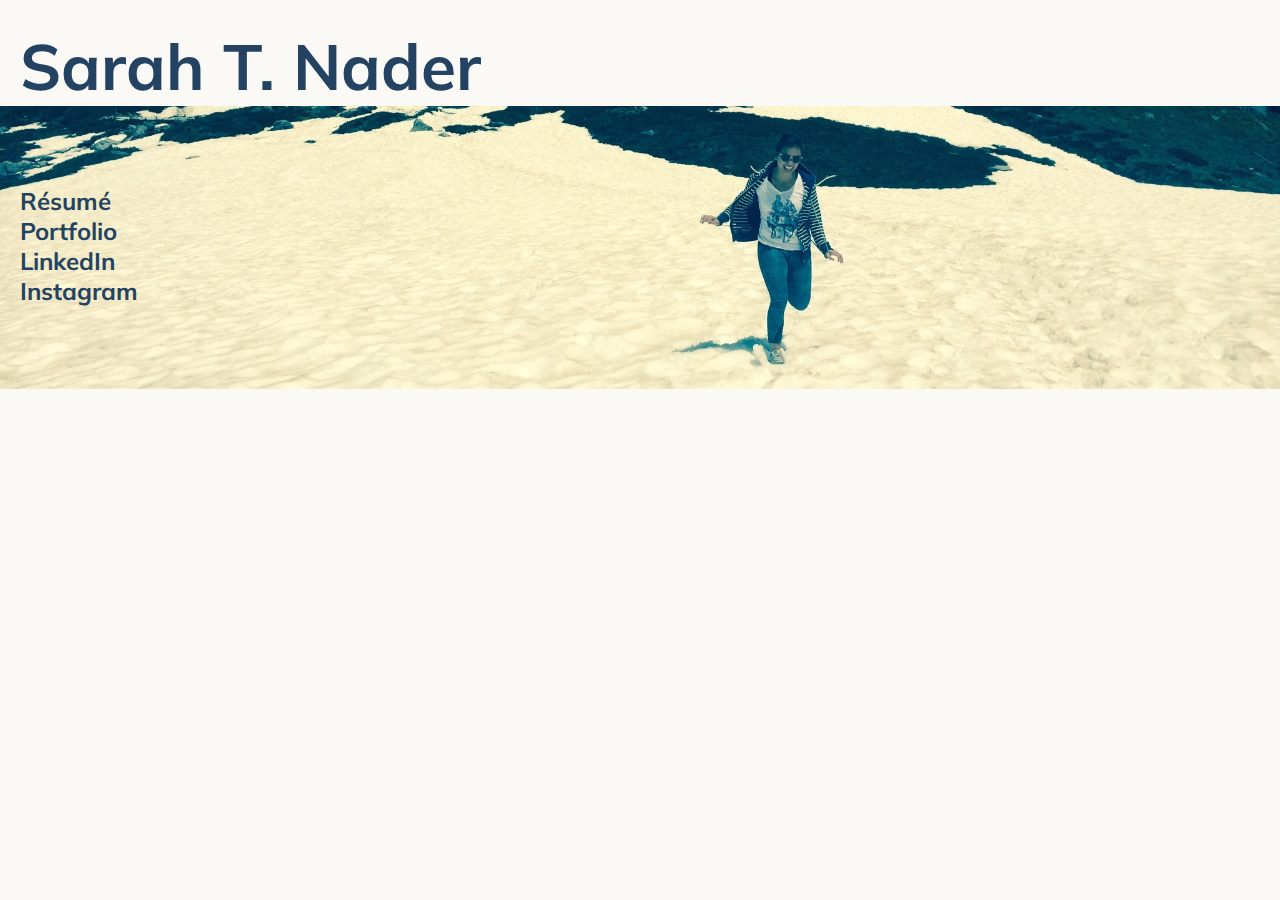
==== home.html @ a4d58196 "added blank target to portfolio href" ====
<!DOCTYPE html PUBLIC "-//W3C//DTD HTML 4.01 Transitional//EN" "http://www.w3.org/TR/html4/loose.dtd">
<html>
<head>
	<meta http-equiv="Content-Type" content="text/html; charset=UTF-8">
	<link rel="stylesheet" type="text/css" href="style.css">
	<link href='http://fonts.googleapis.com/css?family=Muli' rel='stylesheet' type='text/css'>
	<title>Sarah T. Nader</title>
</head>
<body>
	<div id="header">
		<h1>Sarah T. Nader</h1>
	</div>
	<div id="content">
		<div id="links">
			<h2>
				<br/><br/>
				<a href="https://www.dropbox.com/s/vnlgk8dben8efl8/SarahNaderResume.pdf" target="_blank">Résumé</a><br/>
				<a href="https://www.dropbox.com/s/km8pxq95w1t0uqk/SarahNaderPortfolio.pdf" target="_blank">Portfolio</a><br/>
				<a href="https://www.linkedin.com/pub/sarah-nader/99/7b5/592" target="_blank">LinkedIn</a><br/>
				<a href="http://instagram.com/sarahhtn" target="_blank">Instagram</a><br/>
			</h2>
		</div>
		<img src="bgd.JPG" id="banner"/>
	</div>
</body>
</html>
---- style.css ----
body{
	padding:0px;
	margin:0px;
	background-color: rgb(250,249,245);
	font-family: 'Muli', sans-serif;
	padding-top:2%;
}

#header{
	color:#244363;
	padding-left: 20px;
	font-size: 32px;
	margin: 0px;
	min-width:550px;
	padding-bottom: 0px;
}

h1{
	margin:0px;
	padding:0px;
}

#content{
	position: relative;
}

#banner{
	min-height: 100px;
	min-width: 1000px;
	max-width: 100%;
	position:absolute;
}

#links{
	position:absolute;
	z-index:1000;
	width:100%;
	width: 400px;
	padding-left: 20px;
}


a, a:visited{
	/*background-color: #F0EAC2;*/
	color:#244363;
	text-decoration: none;
}

a:hover{
	background-color: #244363;
	color:rgb(250,249,245);
}
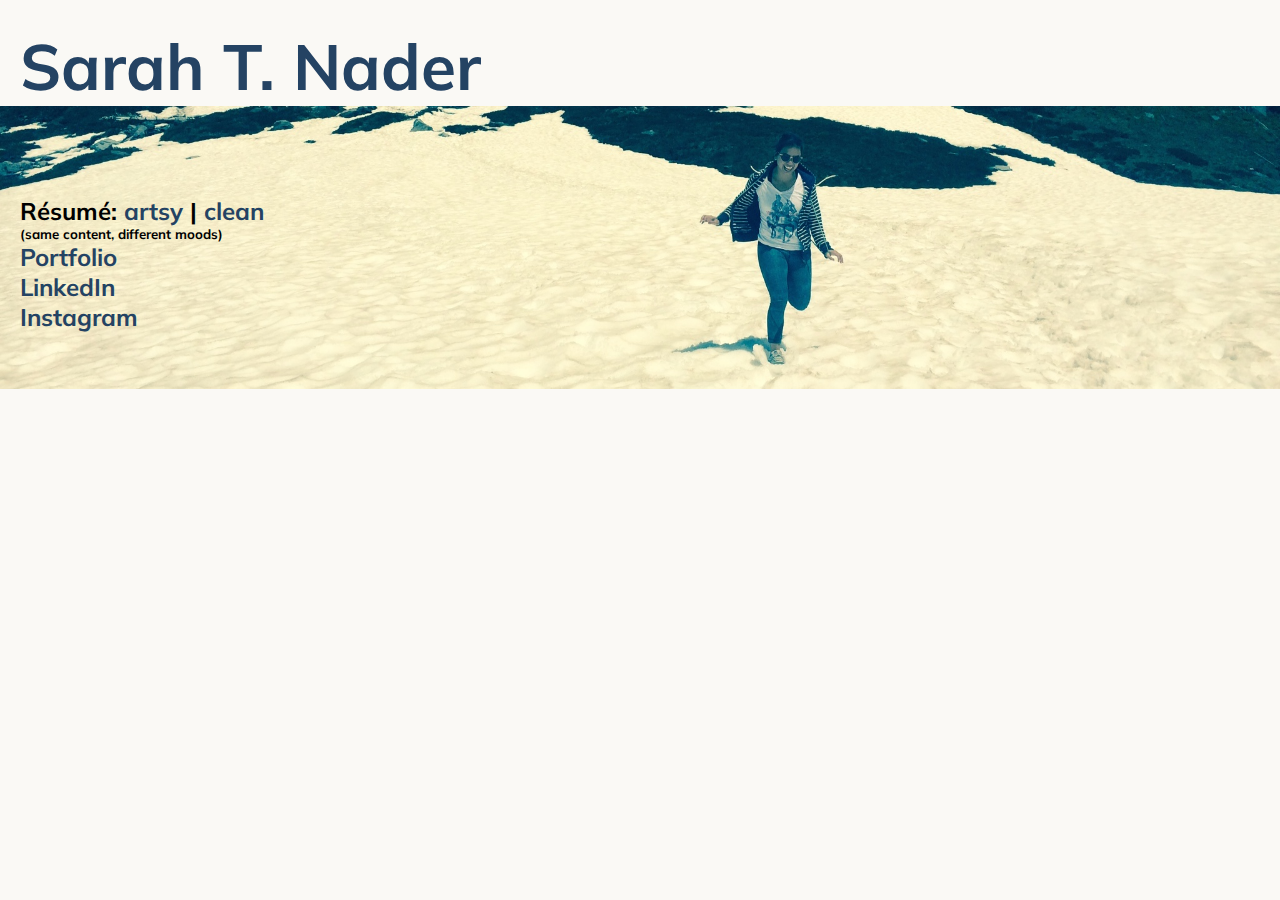
==== commit b812621c: "new resume" ====
--- a/home.html
+++ b/home.html
@@ -13,8 +13,10 @@
 	<div id="content">
 		<div id="links">
 			<h2>
-				<br/><br/>
-				<a href="https://www.dropbox.com/s/vnlgk8dben8efl8/SarahNaderResume.pdf" target="_blank">Résumé</a><br/>
+				<br/><br/><br/>
+				Résumé: <a href="https://www.dropbox.com/s/vnlgk8dben8efl8/SarahNaderResume.pdf" target="_blank">artsy</a> | 
+				<a href="https://www.dropbox.com/s/vnlgk8dben8efl8/SarahNaderResume.pdf" target="_blank">clean</a></h2> <h5>
+				(same content, different moods)</h5><h2>
 				<a href="https://www.dropbox.com/s/km8pxq95w1t0uqk/SarahNaderPortfolio.pdf" target="_blank">Portfolio</a><br/>
 				<a href="https://www.linkedin.com/pub/sarah-nader/99/7b5/592" target="_blank">LinkedIn</a><br/>
 				<a href="http://instagram.com/sarahhtn" target="_blank">Instagram</a><br/>
--- a/style.css
+++ b/style.css
@@ -15,7 +15,7 @@
 	padding-bottom: 0px;
 }
 
-h1{
+h1, h5, h2{
 	margin:0px;
 	padding:0px;
 }
@@ -25,7 +25,7 @@
 }
 
 #banner{
-	min-height: 100px;
+	min-height: 200px;
 	min-width: 1000px;
 	max-width: 100%;
 	position:absolute;
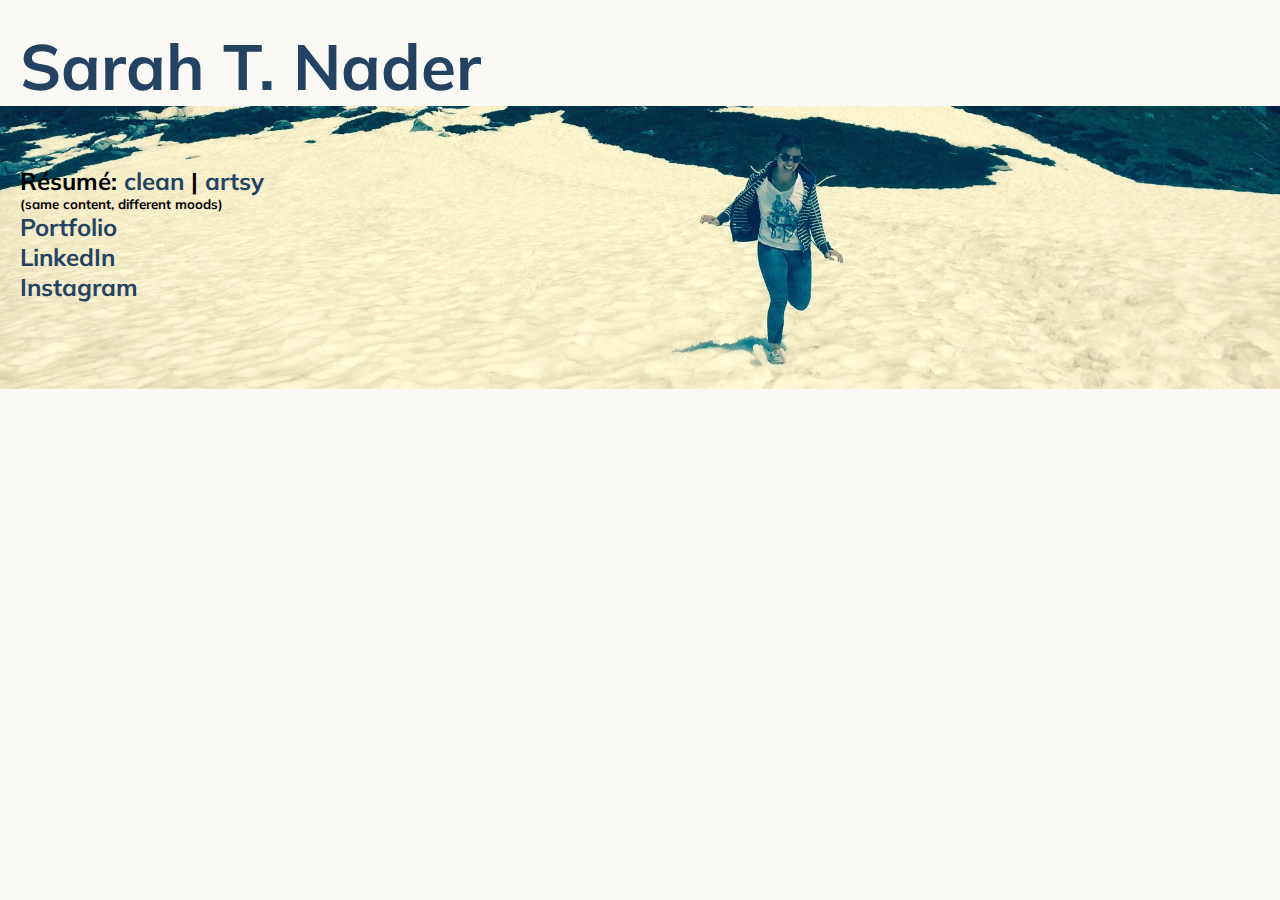
==== commit 1f11ff88: "fixed links" ====
--- a/home.html
+++ b/home.html
@@ -13,9 +13,9 @@
 	<div id="content">
 		<div id="links">
 			<h2>
-				<br/><br/><br/>
-				Résumé: <a href="https://www.dropbox.com/s/vnlgk8dben8efl8/SarahNaderResume.pdf" target="_blank">artsy</a> | 
-				<a href="https://www.dropbox.com/s/vnlgk8dben8efl8/SarahNaderResume.pdf" target="_blank">clean</a></h2> <h5>
+				<br/><br/>
+				Résumé: <a href="https://www.dropbox.com/s/vnlgk8dben8efl8/SarahNaderResume.pdf" target="_blank">clean</a> | 
+				<a href="https://www.dropbox.com/s/wf8h1ec6ww787bi/SarahNaderResume1.pdf" target="_blank">artsy</a></h2> <h5>
 				(same content, different moods)</h5><h2>
 				<a href="https://www.dropbox.com/s/km8pxq95w1t0uqk/SarahNaderPortfolio.pdf" target="_blank">Portfolio</a><br/>
 				<a href="https://www.linkedin.com/pub/sarah-nader/99/7b5/592" target="_blank">LinkedIn</a><br/>
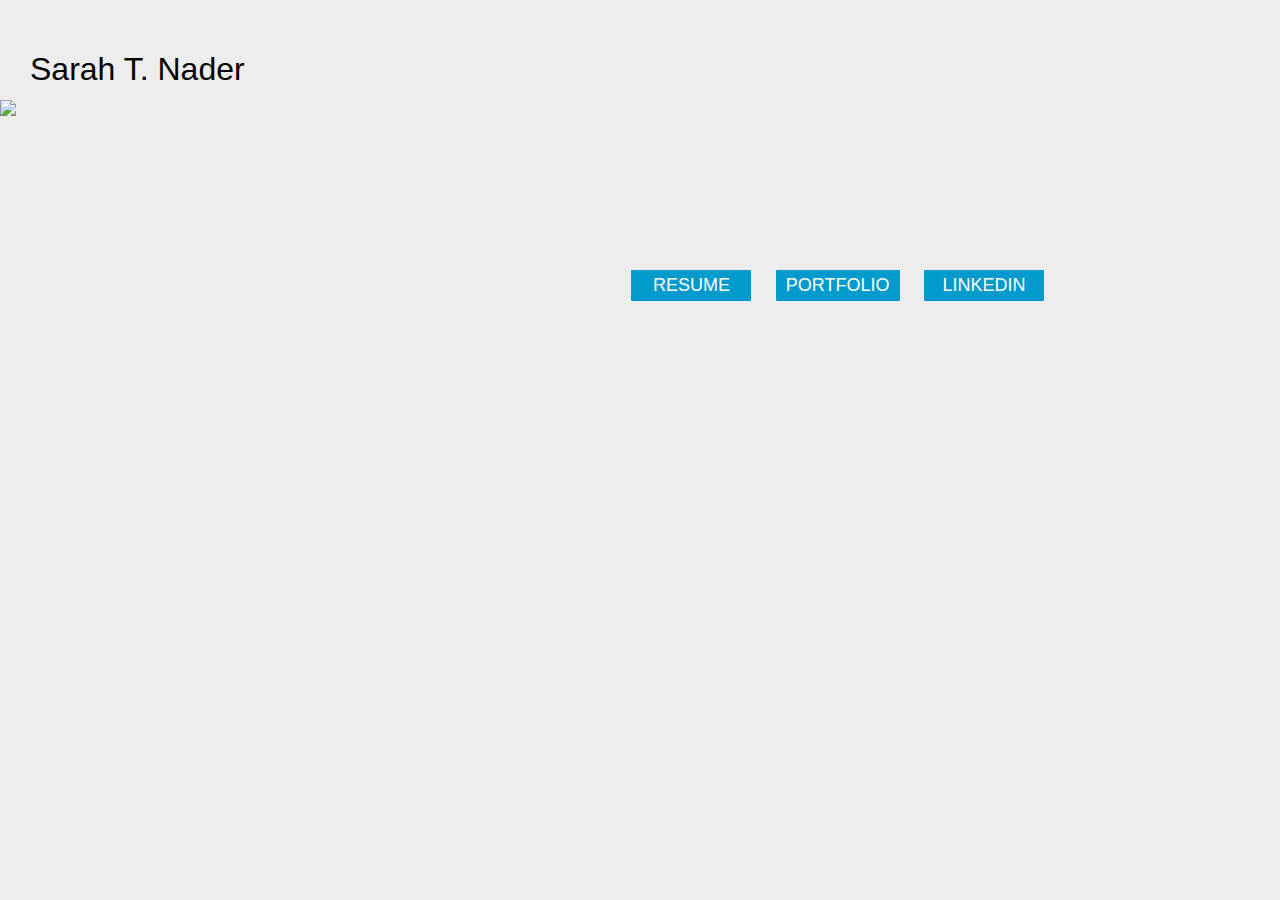
==== commit 11e75157: "update for 2015" ====
--- a/home.html
+++ b/home.html
@@ -3,26 +3,19 @@
 <head>
 	<meta http-equiv="Content-Type" content="text/html; charset=UTF-8">
 	<link rel="stylesheet" type="text/css" href="style.css">
-	<link href='http://fonts.googleapis.com/css?family=Muli' rel='stylesheet' type='text/css'>
 	<title>Sarah T. Nader</title>
 </head>
 <body>
-	<div id="header">
-		<h1>Sarah T. Nader</h1>
-	</div>
-	<div id="content">
-		<div id="links">
-			<h2>
-				<br/><br/>
-				Résumé: <a href="https://www.dropbox.com/s/vnlgk8dben8efl8/SarahNaderResume.pdf" target="_blank">clean</a> | 
-				<a href="https://www.dropbox.com/s/wf8h1ec6ww787bi/SarahNaderResume1.pdf" target="_blank">artsy</a></h2> <h5>
-				(same content, different moods)</h5><h2>
-				<a href="https://www.dropbox.com/s/km8pxq95w1t0uqk/SarahNaderPortfolio.pdf" target="_blank">Portfolio</a><br/>
-				<a href="https://www.linkedin.com/pub/sarah-nader/99/7b5/592" target="_blank">LinkedIn</a><br/>
-				<a href="http://instagram.com/sarahhtn" target="_blank">Instagram</a><br/>
-			</h2>
+	<div id="container">
+		<div id="content-wrapper">
+			<h1 id="name">Sarah T. Nader </h1>
+			<div class="buttons-container">
+				<a href="https://www.dropbox.com/s/vnlgk8dben8efl8/SarahNaderResume.pdf" target="_blank"><div class="button">RESUME</div></a>
+				<a href="https://www.dropbox.com/s/km8pxq95w1t0uqk/SarahNaderPortfolio.pdf" target="_blank"><div class="button">PORTFOLIO</div></a>
+				<a href="https://www.linkedin.com/pub/sarah-nader/99/7b5/592" target="_blank"><div class="button">LINKEDIN</div></a>
+			</div>
 		</div>
-		<img src="bgd.JPG" id="banner"/>
+		<img id="background" src="kyoto_banner.png"/>
 	</div>
 </body>
 </html>--- a/style.css
+++ b/style.css
@@ -1,52 +1,52 @@
 body{
+	background-color: #EDEDED;
+	font-family: Helvetica, sans-serif;
+	color:white;
 	padding:0px;
 	margin:0px;
-	background-color: rgb(250,249,245);
-	font-family: 'Muli', sans-serif;
-	padding-top:2%;
 }
 
-#header{
-	color:#244363;
-	padding-left: 20px;
-	font-size: 32px;
-	margin: 0px;
-	min-width:550px;
-	padding-bottom: 0px;
-}
-
-h1, h5, h2{
-	margin:0px;
-	padding:0px;
-}
-
-#content{
+#container{
 	position: relative;
 }
 
-#banner{
-	min-height: 200px;
-	min-width: 1000px;
-	max-width: 100%;
-	position:absolute;
+#content-wrapper{
+	position: absolute;
+	z-index: 100;
+	padding:30px;
+	width:100%;
+	min-width: 840px;
+}
+#name{
+	font-weight: 500;
+	color:black;
 }
 
-#links{
-	position:absolute;
-	z-index:1000;
-	width:100%;
-	width: 400px;
-	padding-left: 20px;
+#background{
+	max-height:400px;
+	position: relative;
+	z-index: -1000;
+	margin-top: 100px;
 }
 
-
-a, a:visited{
-	/*background-color: #F0EAC2;*/
-	color:#244363;
+.button{
 	text-decoration: none;
+	color:white;
+	font-size: 18px;
+	display:inline-block;
+	background: #009ACC;
+	min-width: 100px;
+	max-width: 150px;
+	margin: 10px;
+	padding: 5px 10px;
+	text-align: center;
+	font-weight: 100;
+	border-radius: 1px;
 }
 
-a:hover{
-	background-color: #244363;
-	color:rgb(250,249,245);
+.buttons-container{
+	text-align: right;
+	width: 80%;
+	padding-top: 150px;
+	margin-right: 50px;
 }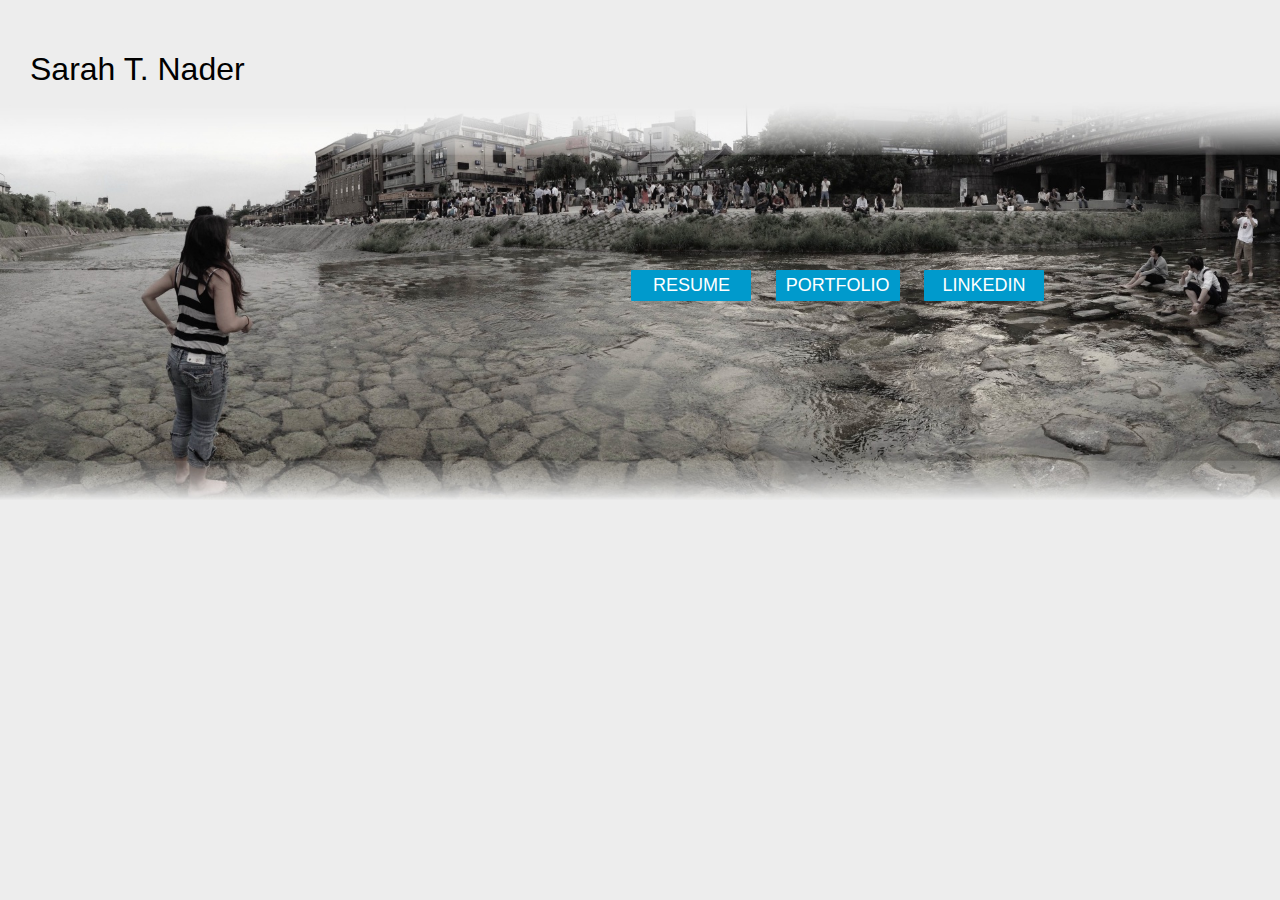
==== commit 3bad3c7d: "jpg" ====
--- a/home.html
+++ b/home.html
@@ -15,7 +15,7 @@
 				<a href="https://www.linkedin.com/pub/sarah-nader/99/7b5/592" target="_blank"><div class="button">LINKEDIN</div></a>
 			</div>
 		</div>
-		<img id="background" src="kyoto_banner.png"/>
+		<img id="background" src="kyoto_banner.jpg"/>
 	</div>
 </body>
 </html>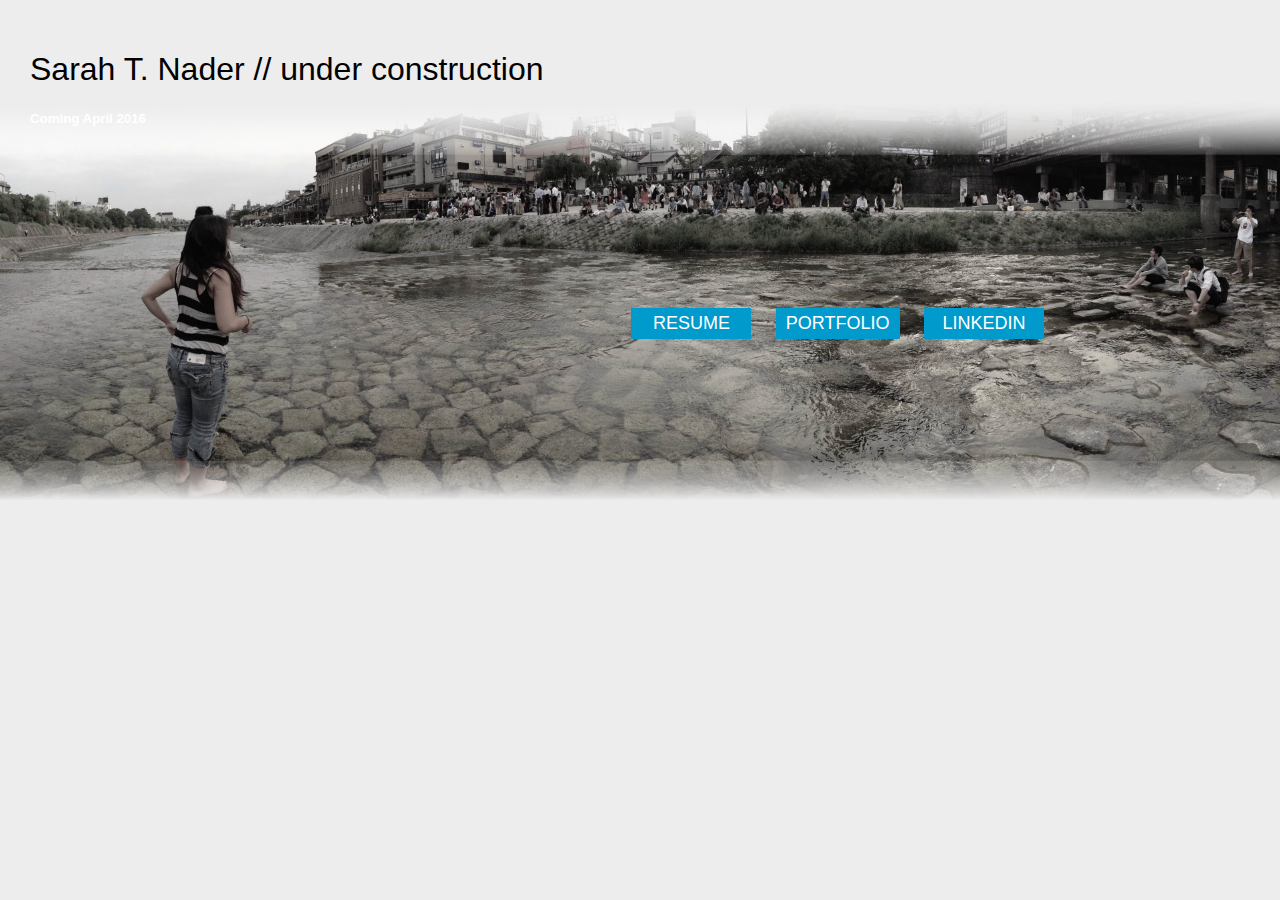
==== commit fb322a6e: "Update home.html" ====
--- a/home.html
+++ b/home.html
@@ -8,7 +8,8 @@
 <body>
 	<div id="container">
 		<div id="content-wrapper">
-			<h1 id="name">Sarah T. Nader </h1>
+			<h1 id="name">Sarah T. Nader // under construction</h1>
+			<h5>Coming April 2016</h5>
 			<div class="buttons-container">
 				<a href="https://www.dropbox.com/s/vnlgk8dben8efl8/SarahNaderResume.pdf" target="_blank"><div class="button">RESUME</div></a>
 				<a href="https://www.dropbox.com/s/km8pxq95w1t0uqk/SarahNaderPortfolio.pdf" target="_blank"><div class="button">PORTFOLIO</div></a>
@@ -18,4 +19,4 @@
 		<img id="background" src="kyoto_banner.jpg"/>
 	</div>
 </body>
-</html>+</html>
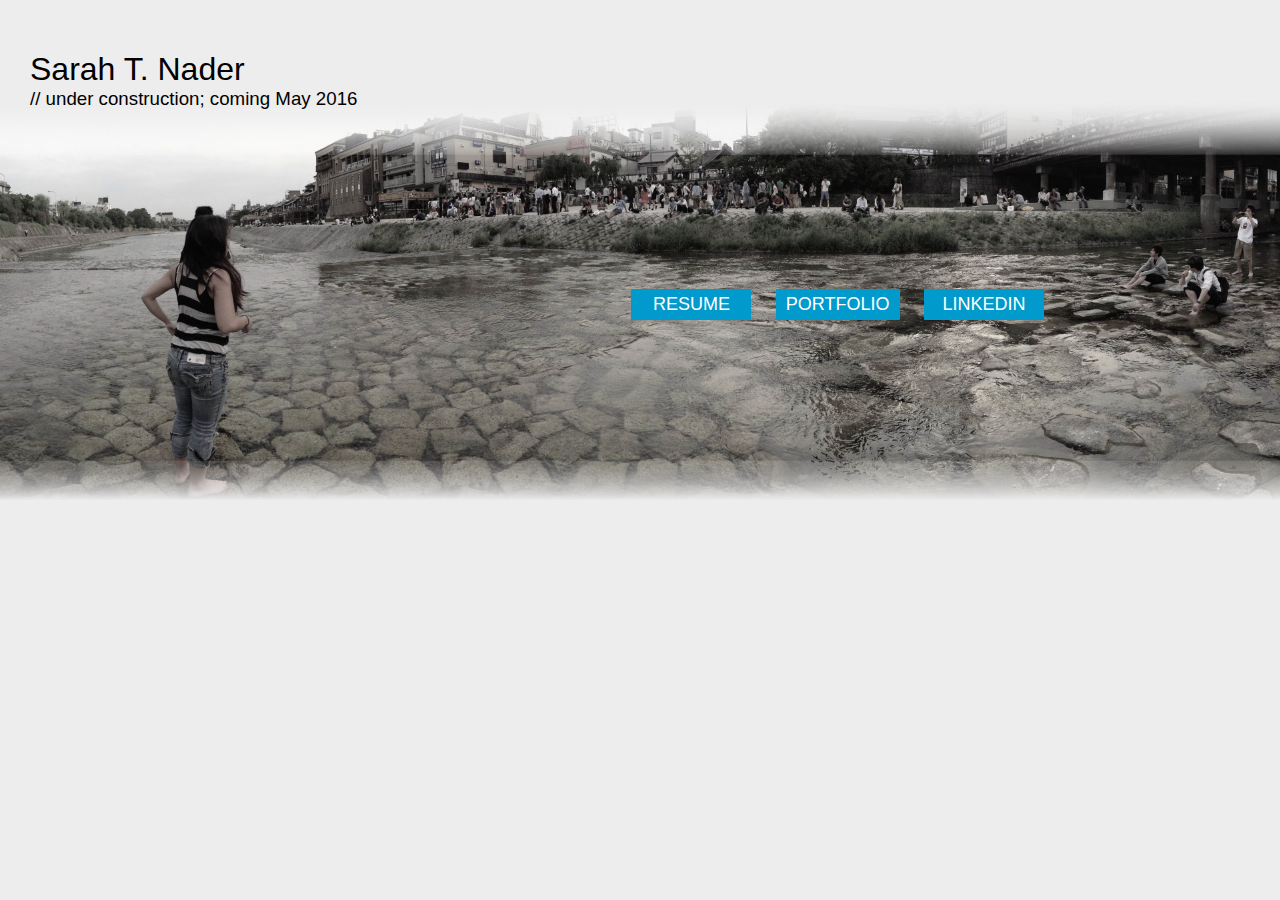
==== commit d7dd1292: "under construction message" ====
--- a/home.html
+++ b/home.html
@@ -8,8 +8,7 @@
 <body>
 	<div id="container">
 		<div id="content-wrapper">
-			<h1 id="name">Sarah T. Nader // under construction</h1>
-			<h5>Coming April 2016</h5>
+			<h1 id="name">Sarah T. Nader<h3 id="under-const">// under construction; coming May 2016</h3></h1>
 			<div class="buttons-container">
 				<a href="https://www.dropbox.com/s/vnlgk8dben8efl8/SarahNaderResume.pdf" target="_blank"><div class="button">RESUME</div></a>
 				<a href="https://www.dropbox.com/s/km8pxq95w1t0uqk/SarahNaderPortfolio.pdf" target="_blank"><div class="button">PORTFOLIO</div></a>
--- a/style.css
+++ b/style.css
@@ -20,6 +20,13 @@
 #name{
 	font-weight: 500;
 	color:black;
+	margin-bottom: 0px;
+}
+
+#under-const{
+	margin-top: 0px;
+	color:black;
+	font-weight: 300;
 }
 
 #background{
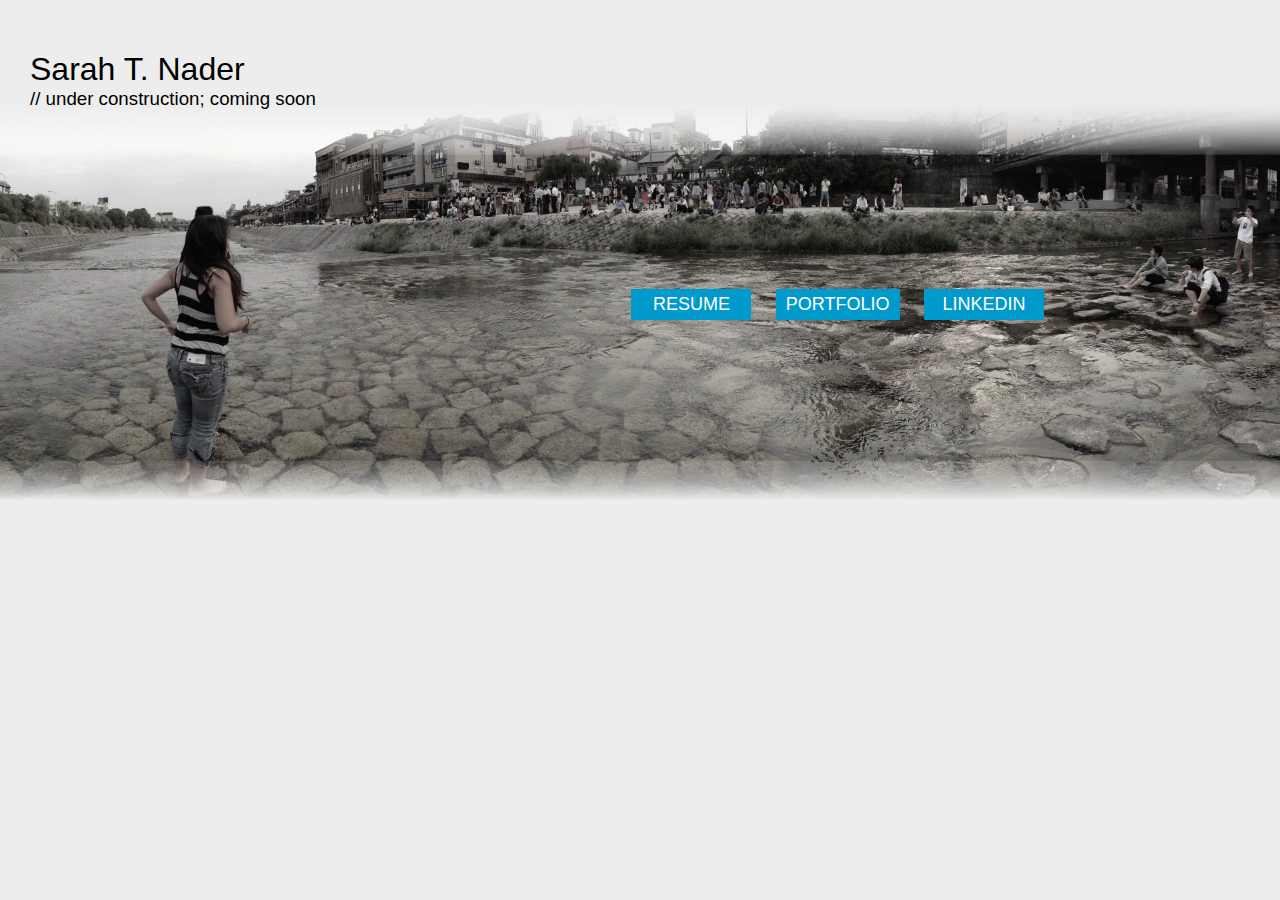
==== commit 8a3f591b: "changed date to soon" ====
--- a/home.html
+++ b/home.html
@@ -8,7 +8,7 @@
 <body>
 	<div id="container">
 		<div id="content-wrapper">
-			<h1 id="name">Sarah T. Nader<h3 id="under-const">// under construction; coming May 2016</h3></h1>
+			<h1 id="name">Sarah T. Nader<h3 id="under-const">// under construction; coming soon</h3></h1>
 			<div class="buttons-container">
 				<a href="https://www.dropbox.com/s/vnlgk8dben8efl8/SarahNaderResume.pdf" target="_blank"><div class="button">RESUME</div></a>
 				<a href="https://www.dropbox.com/s/km8pxq95w1t0uqk/SarahNaderPortfolio.pdf" target="_blank"><div class="button">PORTFOLIO</div></a>
